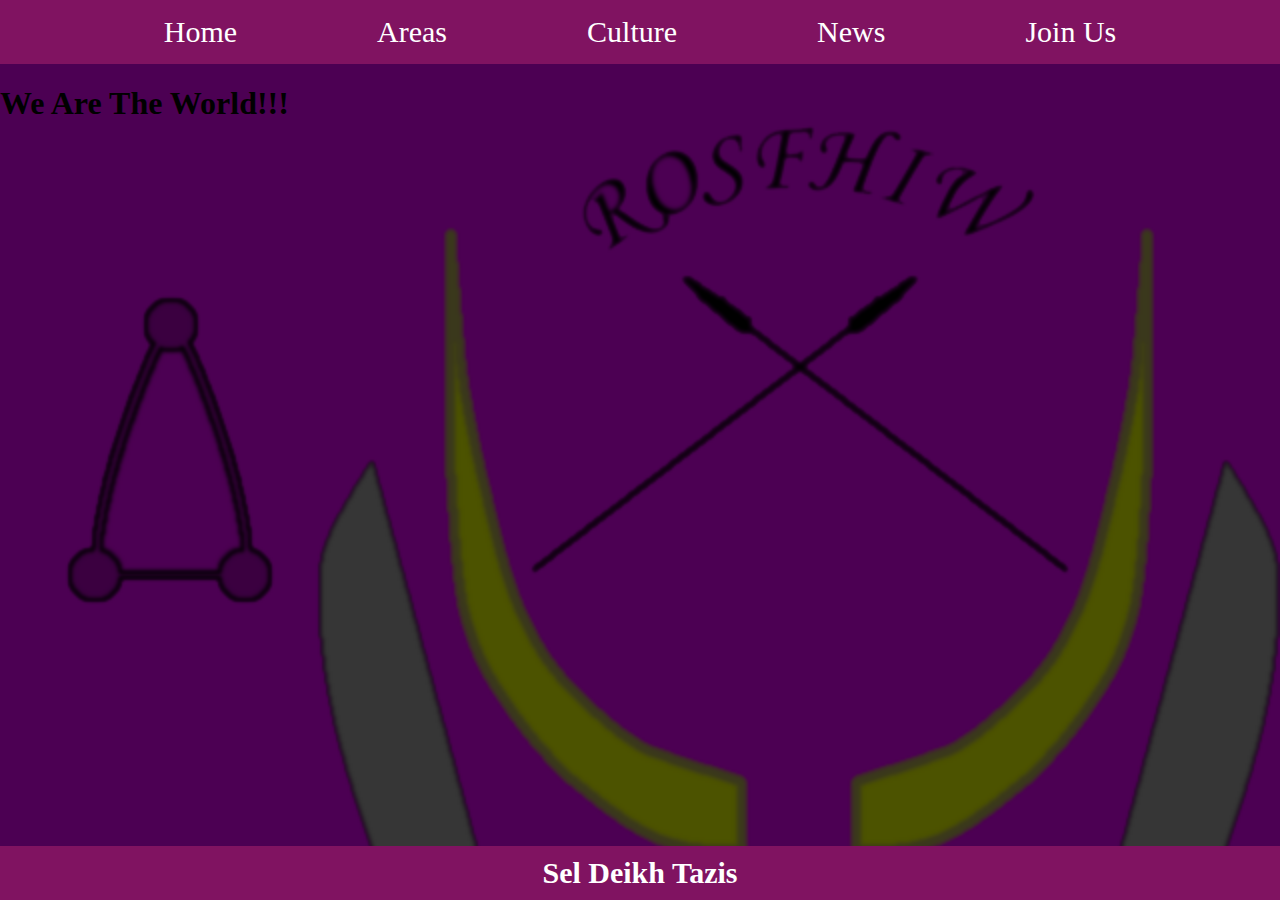
==== areas.html @ 8dc4708b "Create areas.html" ====
<!DOCTYPE html>
<html lang="en-us">
<head>
    <title>Sel Deikh</title>
    <meta name="vewport" content="width=device-width" />
    <link rel="icon" href="images/icon.ico" />
    <meta charset="utf-8" />
    <script src="jquery.js"></script>    
    <script>
        $(document).ready(() => {
            $(".nav").load("../nav.html");
            $(".footer").load("../footer.html");
        });
    </script>
    <script src="scripts/index.js" defer></script>
    <link rel="stylesheet" href="styles/index.css" />
</head>
<body>
    <div class="nav"></div>    
    <h1>We Are The World!!!</h1> 
    <div class="footer"></div>    
</body>
</html>
---- styles/index.css ----
html {
    background-color: #801361;
    background-image: url(../images/background.png);
    background-attachment: fixed;
    background-repeat: no-repeat;
    background-size: cover;
}
nav {    
    margin:0;
    color: white;
    background-color: #801361;
    width: 100%;
    display:flex;
    justify-content:center;
    align-items:center;
    padding: 0 0;
    font-size: 30px;
    text-align: center;
    user-select:none;    
}
.NavItem {
    margin: auto 70px;
    padding: 0;
}
ul {
    list-style-type: none;
    margin:0;
    padding:0;
}
li{
    display:inline-block;
}
nav > ul {
    float: left;
    padding: 15px;
    margin:0;
}
nav > ul > li {
    float: left;
    padding: 0;
    margin:0;
}
nav > ul > li > a {
    color: white;
    text-decoration: none;
    margin: 0;
    padding:0;
}
.SelectedNavItem {
    text-shadow: -3px 2px 5px black;
}
.footer {    
    position: fixed;
    left: 0;
    bottom: 0;
    color: white;
    background-color: #801361;
    width: 100%;
    padding: 10px 0;
    font-size: 30px;
    text-align: center;
    user-select:none;
}
body {      
    margin:0;
    padding: 0;
    border-radius:5px;
}
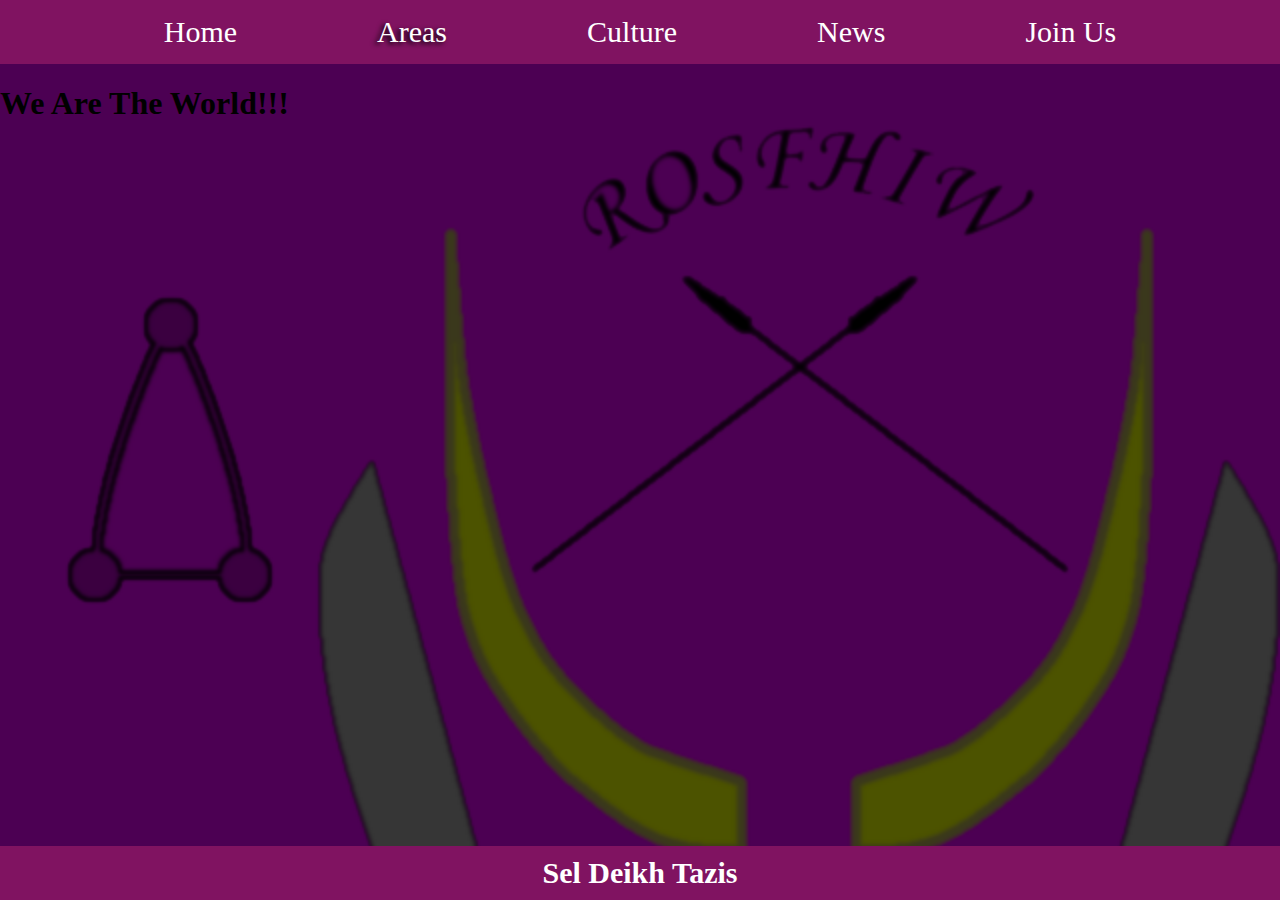
==== commit aa7d0ea4: "Update areas.html" ====
--- a/areas.html
+++ b/areas.html
@@ -8,16 +8,18 @@
     <script src="jquery.js"></script>    
     <script>
         $(document).ready(() => {
-            $(".nav").load("../nav.html");
-            $(".footer").load("../footer.html");
+            $(".nav").load("nav.html");
+            $(".footer").load("footer.html");
+            $(".script").load("scripts/index.js");
         });
     </script>
-    <script src="scripts/index.js" defer></script>
+    <!--<script src="scripts/index.js" defer></script>-->
     <link rel="stylesheet" href="styles/index.css" />
 </head>
 <body>
     <div class="nav"></div>    
     <h1>We Are The World!!!</h1> 
-    <div class="footer"></div>    
+    <div class="footer"></div>
+    <script class="script"></script>
 </body>
 </html>
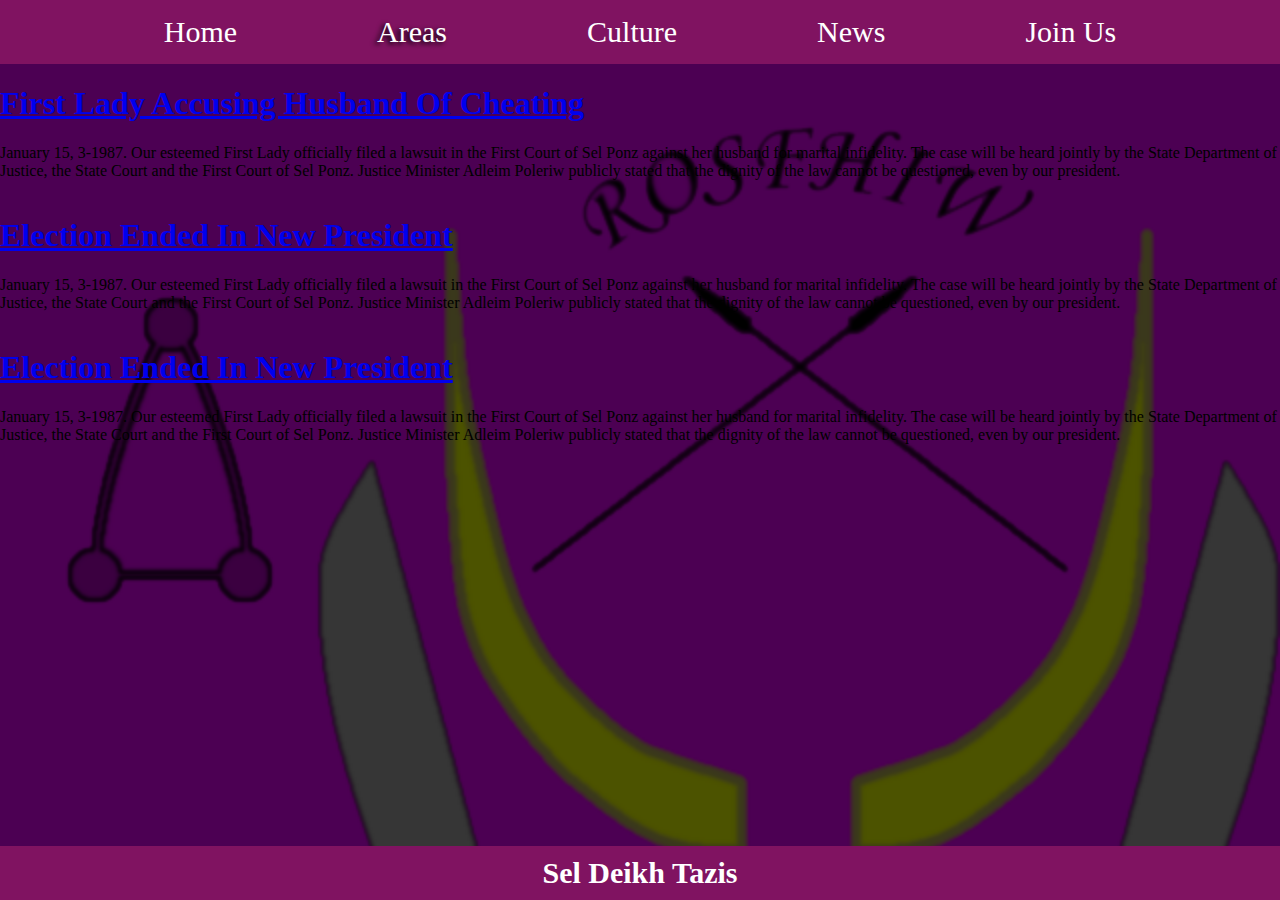
==== commit 41a7d72f: "Update areas.html" ====
--- a/areas.html
+++ b/areas.html
@@ -18,7 +18,37 @@
 </head>
 <body>
     <div class="nav"></div>    
-    <h1>We Are The World!!!</h1> 
+    <div class="TextBox">
+    <ul>
+        <li class="Content Middle">
+            <a href="areas.html" class="Title"><h1>First Lady Accusing Husband Of Cheating</h1></a>
+            <p class="Preview">
+                January 15, 3-1987. Our esteemed First Lady officially filed a lawsuit in the First Court of Sel Ponz against her
+                husband for marital infidelity. The case will be heard jointly by the State Department of Justice, the State Court
+                and the First Court of Sel Ponz. Justice Minister Adleim Poleriw publicly stated that the dignity of the law cannot
+                be questioned, even by our president.
+            </p>
+        </li>
+        <li class="Content Left">
+            <a href="areas.html" class="Title"><h1>Election Ended In New President</h1></a>
+            <p class="Preview">
+                January 15, 3-1987. Our esteemed First Lady officially filed a lawsuit in the First Court of Sel Ponz against her
+                husband for marital infidelity. The case will be heard jointly by the State Department of Justice, the State Court
+                and the First Court of Sel Ponz. Justice Minister Adleim Poleriw publicly stated that the dignity of the law cannot
+                be questioned, even by our president.
+            </p>
+        </li>
+        <li class="Content Right">
+            <a href="areas.html" class="Title"><h1>Election Ended In New President</h1></a>
+            <p class="Preview">
+                January 15, 3-1987. Our esteemed First Lady officially filed a lawsuit in the First Court of Sel Ponz against her
+                husband for marital infidelity. The case will be heard jointly by the State Department of Justice, the State Court
+                and the First Court of Sel Ponz. Justice Minister Adleim Poleriw publicly stated that the dignity of the law cannot
+                be questioned, even by our president.
+            </p>
+        </li>
+    </ul>
+</div>
     <div class="footer"></div>
     <script class="script"></script>
 </body>
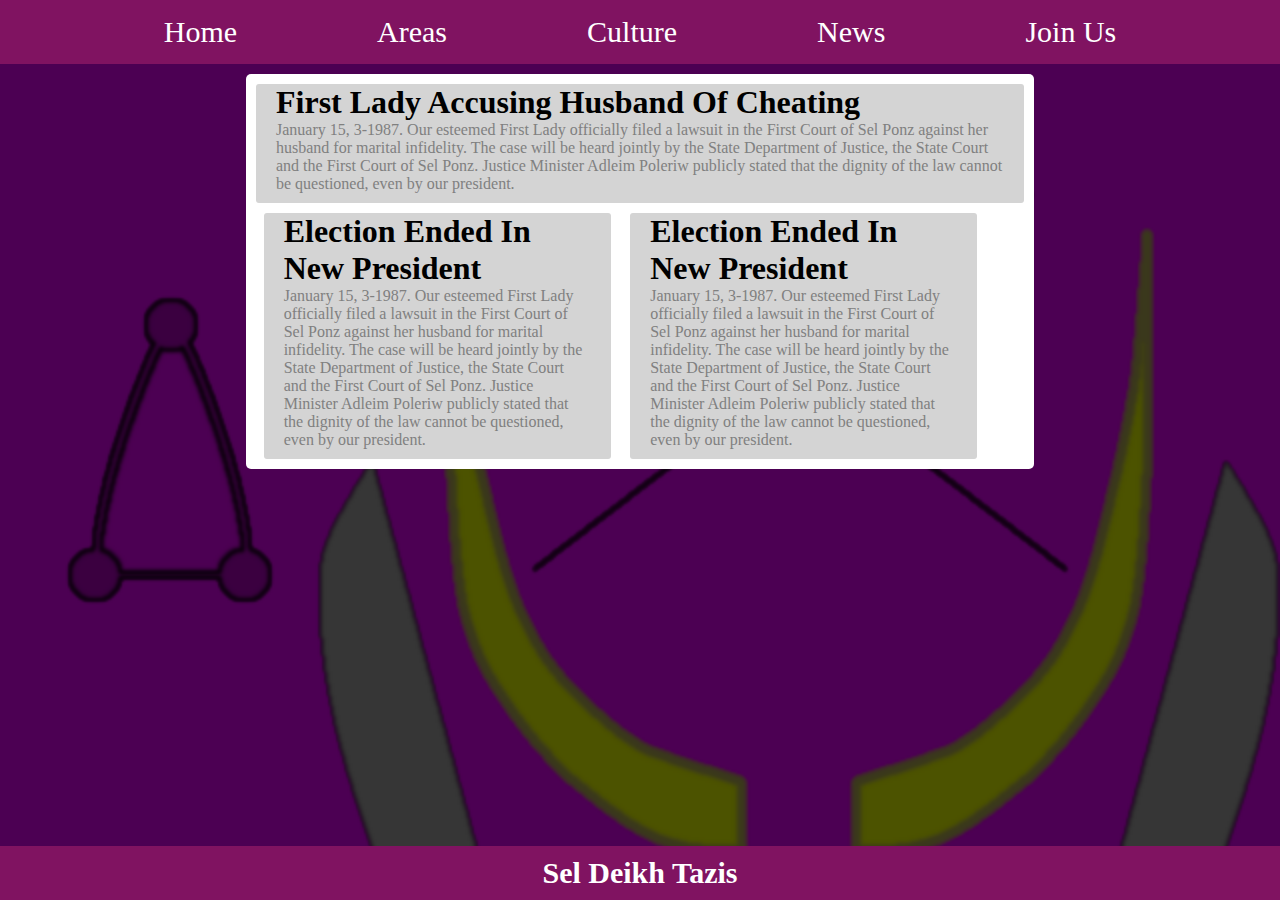
==== commit 32ceb362: "Update areas.html" ====
--- a/areas.html
+++ b/areas.html
@@ -19,36 +19,36 @@
 <body>
     <div class="nav"></div>    
     <div class="TextBox">
-    <ul>
-        <li class="Content Middle">
-            <a href="areas.html" class="Title"><h1>First Lady Accusing Husband Of Cheating</h1></a>
-            <p class="Preview">
-                January 15, 3-1987. Our esteemed First Lady officially filed a lawsuit in the First Court of Sel Ponz against her
-                husband for marital infidelity. The case will be heard jointly by the State Department of Justice, the State Court
-                and the First Court of Sel Ponz. Justice Minister Adleim Poleriw publicly stated that the dignity of the law cannot
-                be questioned, even by our president.
-            </p>
-        </li>
-        <li class="Content Left">
-            <a href="areas.html" class="Title"><h1>Election Ended In New President</h1></a>
-            <p class="Preview">
-                January 15, 3-1987. Our esteemed First Lady officially filed a lawsuit in the First Court of Sel Ponz against her
-                husband for marital infidelity. The case will be heard jointly by the State Department of Justice, the State Court
-                and the First Court of Sel Ponz. Justice Minister Adleim Poleriw publicly stated that the dignity of the law cannot
-                be questioned, even by our president.
-            </p>
-        </li>
-        <li class="Content Right">
-            <a href="areas.html" class="Title"><h1>Election Ended In New President</h1></a>
-            <p class="Preview">
-                January 15, 3-1987. Our esteemed First Lady officially filed a lawsuit in the First Court of Sel Ponz against her
-                husband for marital infidelity. The case will be heard jointly by the State Department of Justice, the State Court
-                and the First Court of Sel Ponz. Justice Minister Adleim Poleriw publicly stated that the dignity of the law cannot
-                be questioned, even by our president.
-            </p>
-        </li>
-    </ul>
-</div>
+        <ul>
+            <li class="Content Middle">
+                <a href="areas.html" class="Title"><h1>First Lady Accusing Husband Of Cheating</h1></a>
+                <p class="Preview">
+                    January 15, 3-1987. Our esteemed First Lady officially filed a lawsuit in the First Court of Sel Ponz against her
+                    husband for marital infidelity. The case will be heard jointly by the State Department of Justice, the State Court
+                    and the First Court of Sel Ponz. Justice Minister Adleim Poleriw publicly stated that the dignity of the law cannot
+                    be questioned, even by our president.
+                </p>
+            </li>
+            <li class="Content Left">
+                <a href="areas.html" class="Title"><h1>Election Ended In New President</h1></a>
+                <p class="Preview">
+                    January 15, 3-1987. Our esteemed First Lady officially filed a lawsuit in the First Court of Sel Ponz against her
+                    husband for marital infidelity. The case will be heard jointly by the State Department of Justice, the State Court
+                    and the First Court of Sel Ponz. Justice Minister Adleim Poleriw publicly stated that the dignity of the law cannot
+                    be questioned, even by our president.
+                </p>
+            </li>
+            <li class="Content Right">
+                <a href="areas.html" class="Title"><h1>Election Ended In New President</h1></a>
+                <p class="Preview">
+                    January 15, 3-1987. Our esteemed First Lady officially filed a lawsuit in the First Court of Sel Ponz against her
+                    husband for marital infidelity. The case will be heard jointly by the State Department of Justice, the State Court
+                    and the First Court of Sel Ponz. Justice Minister Adleim Poleriw publicly stated that the dignity of the law cannot
+                    be questioned, even by our president.
+                </p>
+            </li>
+        </ul>
+    </div>
     <div class="footer"></div>
     <script class="script"></script>
 </body>
--- a/styles/index.css
+++ b/styles/index.css
@@ -21,6 +21,59 @@
 .NavItem {
     margin: auto 70px;
     padding: 0;
+}
+h1{
+    margin:0;
+    color:black; 
+}
+.TextBox {
+    background-color: white;
+    width: 60%;
+    margin:10px auto;
+    padding: 10px 10px;     
+    border-radius:5px;
+}
+.Title {
+    display:inherit;
+}
+.Title:link {
+    text-decoration: none;    
+}
+.Title:active {
+    text-decoration: blink;
+    color: black;
+}
+
+.Title:hover {
+    text-decoration: underline;
+    color: black;
+}
+
+.Title:visited {
+    text-decoration: none;
+    color: black;
+}
+.Middle {
+    margin: 0px 0px 10px; 
+    display:inherit;
+}
+.Left {
+    width:40%;    
+    margin:0 1%;
+}
+.Right {
+    width: 40%;
+    margin: 0 1%;
+}
+.Preview {
+    color: gray;
+    font-size: 16px;
+    margin: 0;    
+}
+.Content {
+    background-color: #d4d4d4;
+    border-radius: 3px;
+    padding:0 20px 10px; 
 }
 ul {
     list-style-type: none;
